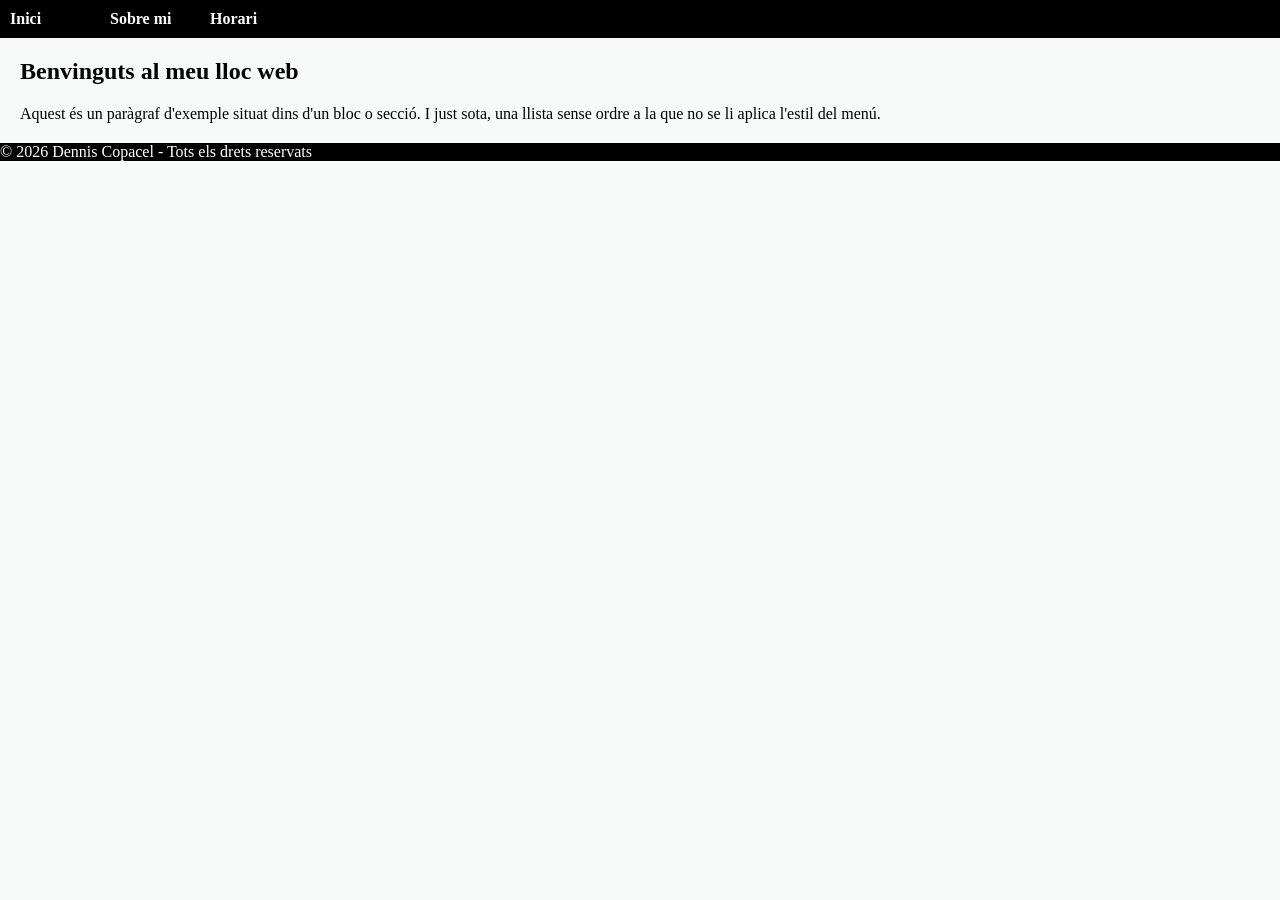
==== index.html @ 31aec8fa "Add files via upload" ====
<!DOCTYPE html>
<html lang="ca">

<head>
    <meta charset="UTF-8" />
    <meta name="viewpoint" content="width=device-width, initial-scale=1.0">
    <title>El meu portfolio</title> 
    <link rel="stylesheet" href="./css/style.css">
</head>

<body>

    <header>

        <nav>
            <ul>
                <li><a href="./index.html">Inici</a></li>
                <li><a href="./pages/sobre_mi.html">Sobre mi</a></li>
                <li><a href="./pages/estudis.html">Horari</a></li>
            </ul>
        </nav>

    </header>

    <div class="contingut-principal">
        <h2>Benvinguts al meu lloc web</h2>
        <p>Aquest és un paràgraf d'exemple situat dins d'un bloc o secció. I just sota, una llista sense ordre a la que
            no se li aplica l'estil del menú.</p>
        
    </div>

    <footer>
        <p>&copy; 2026 Dennis Copacel - Tots els drets reservats</p>
    </footer>

    
</body>

</html>
---- css/style.css ----
body {
    margin: 0;
    background-color: rgb(248, 250, 250);
}

img {
    border-radius: 15px;
    border: 5px solid black;
    box-shadow: 5px 5px 15px 5px #000000;
}

ul {
    margin: 0;
    padding: 10px;
    background-color: black;
    overflow: hidden;
    list-style-type: none;
}

ul li {
    float: left;
    width: 100px;
}

ul li a {
    color: white;
    font-weight: bold;
    text-decoration: none;
}
.contingut-principal {
    margin: 20px;
}

footer {
    color:white;
    background-color: black;
}

.table, th,td {
    border: 1px solid black;
    padding: 10px;
    text-align: center;
}
.table {
    border-collapse: collapse;
}
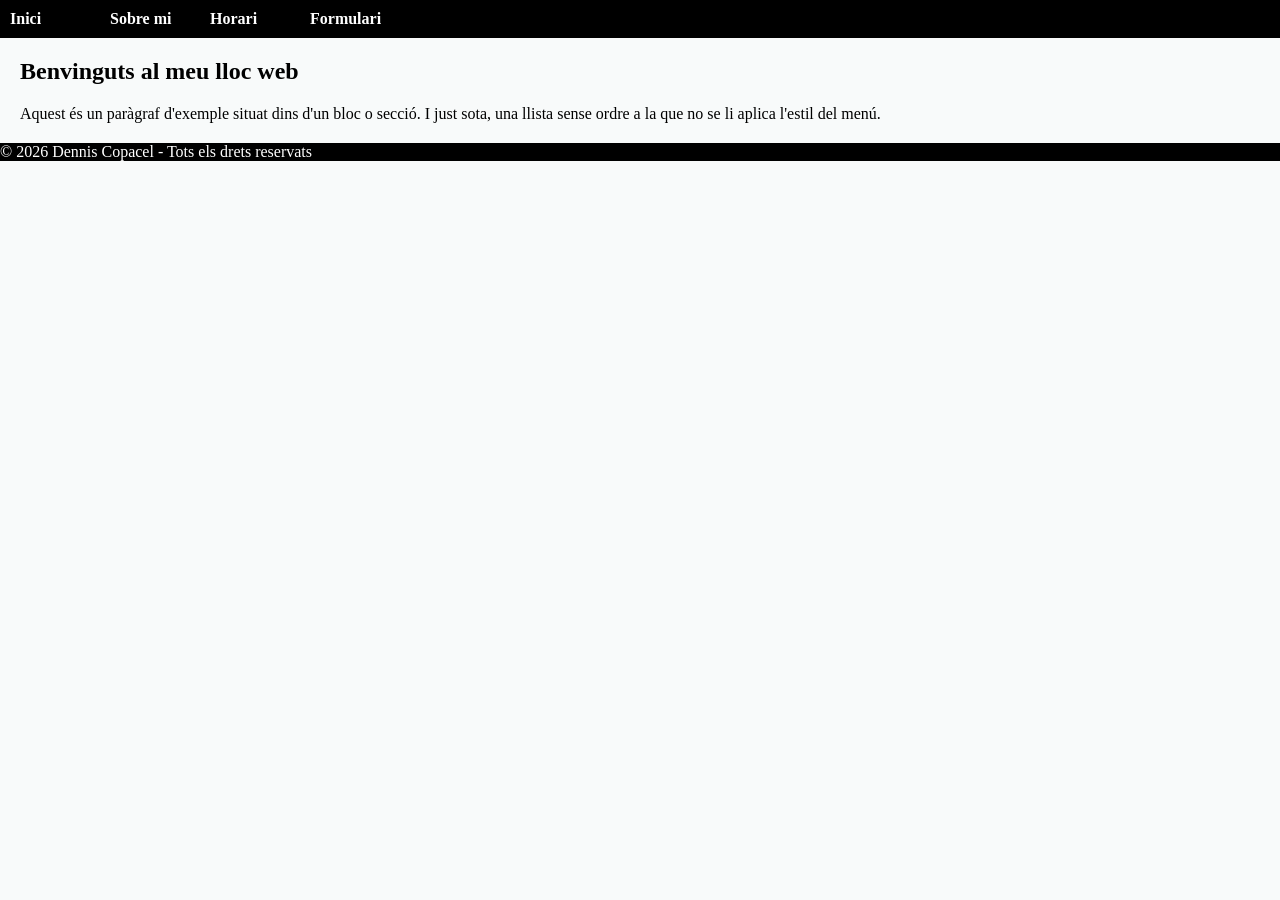
==== commit a0c0cf0a: "Add files via upload" ====
--- a/index.html
+++ b/index.html
@@ -17,6 +17,7 @@
                 <li><a href="./index.html">Inici</a></li>
                 <li><a href="./pages/sobre_mi.html">Sobre mi</a></li>
                 <li><a href="./pages/estudis.html">Horari</a></li>
+                <li><a href="./pages/contacta.html">Formulari</a></li>
             </ul>
         </nav>
 
--- a/css/style.css
+++ b/css/style.css
@@ -32,7 +32,7 @@
 }
 
 footer {
-    color:white;
+    color:rgb(255, 255, 255);
     background-color: black;
 }
 
